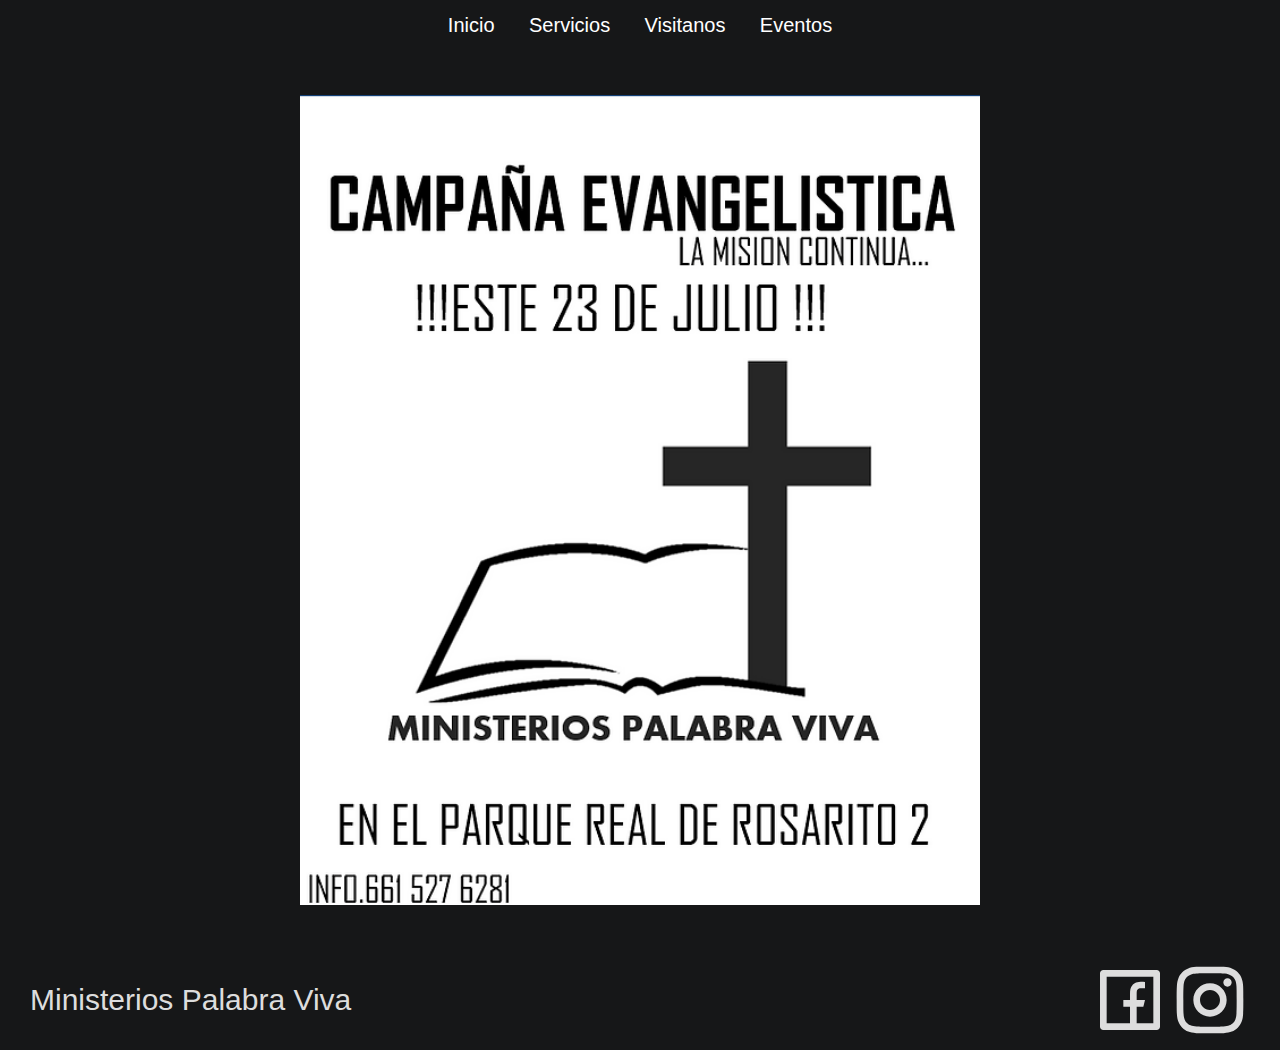
==== eventos.html @ c26fe034 "v1" ====
<!DOCTYPE html>
<html lang="en">
<head>
   <meta charset="UTF-8">
   <meta http-equiv="X-UA-Compatible" content="IE=edge">
   <meta name="viewport" content="width=device-width, initial-scale=1.0">
   <link rel="stylesheet" href="css/fixedStyles.css">
   <link rel="stylesheet" href="css/eventos.css">
   <title>Document</title>
</head>
<body>
   <header>
      <div class="headerTags">
         <a href="./index.html" class="inicioButton">Inicio</a>
         <a href="./servicios.html" class="serviciosButton">Servicios</a>
         <a href="./visitanos.html" class="visitanosButton">Visitanos</a>
         <a href="./eventos.html" class="eventosButton">Eventos</a>
      </div>
   </header>
   <!-- header -->
   
   <section class="eventosSection">
      <div class="eventosContainer">
         <div class="imgContainer">
            <img src="./img/evento.webp" alt="">
         </div>
      </div>
   </section>


      <!-- footer -->
      <footer>
         <p>Ministerios Palabra Viva</p>
         <div class="socialMedia">
            <a href="https://www.facebook.com/"><img src="img/facebook.svg" alt=""></a>
            <a href="https://www.instagram.com/"><img src="img/instagram.svg" alt=""></a>
         </div>
      </footer>
</body>
</html>
---- css/fixedStyles.css ----
/* Primary: #ffffff (RGB: 255, 255, 255)
Secondary: #161718 (RGB: 22, 23, 24)
Primary Button: #9c9ba1 (RGB: 156, 155, 161)
Secondary Button: #dddddd (RGB: 221, 221, 221)
Accent: #ffffff (RGB: 255, 255, 255) */

:root {
   --color1: #161718;
   --color2: #eeeeee;
}

body,
html {
   background-color: var(--color2);
   color: var(--color1);
   font-family: "Segoe UI", Tahoma, Geneva, Verdana, sans-serif;
   margin: 0;
   padding: 0;
}

/* header----------------------------- */
header {
   background-color: var(--color1);
   display: flex;
   width: 100%;
   height: 50px;
   position: fixed;
   top: 0;
   left: 0;
   align-items: center;
   justify-content: center;
   z-index: 9999;
   margin-bottom: 0.1px;
}

header a {
   text-decoration: none;
   font-size: 20px;
   color: #ffffff;
   margin-left: 15px;
   margin-right: 15px;
   transition: color 500ms;
}

/* animations */
header a:hover {
   color: #9c9ba1;
}

/* footer------------------------------------ */
footer {
   display: flex;
   justify-content: space-between;
   background-color: var(--color1);
   color: #dddddd;
   height: 100px;
   bottom: 0;
   align-items: center;
}

.socialMedia {
   height: 80px;
   display: flex;
   flex-direction: row;
   justify-content: center;
   align-items: right;
   margin-right: 30px;
}

.socialMedia img:hover {
   transform: translateY(-3px);
}

.socialMedia img {
   transition: transform 0.3s ease;
   width: 80px;
}

footer p {
   margin-left: 30px;
   width: 30%;
   font-size: 30px;
}

.spacer {
   aspect-ratio: 900/100;
   width: 100%;
   background-repeat: no-repeat;
   background-position: center;
   background-size: cover;
   z-index: 990;
}

.wave1 {
   background-image: url("../img/wave1.svg");
}

.wave2 {
   background-image: url("../img/wave2.svg");
}

@media (max-width: 600px) {
   header a {
      font-size: 16px;
   }

   footer {
      justify-content: center;
      height: auto;
      flex-direction: column;
   }

   footer p {
      width: 90%;
      height: auto;
      font-size: 25px;
      text-align: center;
      margin: 0;
      margin-bottom: 5px;
   }

   .socialMedia {
      width: 50%;
      margin: 0;
      margin-bottom: 5px;
   }
}
---- css/eventos.css ----
body{
   background-color: #161718;
}

.eventosSection {
   width: 100%;
   min-height: 100vh;
   display: flex;
   justify-content: center;
   align-items: center;
   margin-top: 50px;
}

.eventosContainer {
   margin: 0;
   overflow: hiden;
}

.imgContainer{
   display: flex;
   justify-content: center;
   align-items: center;
   height: 95vh;
   width: 95vw;
}

.eventosContainer img {
   height: 90vh;
   width: 90vw;
   object-fit: contain;
   overflow: hidden;
   border-radius: 10px;
   z-index: 100;
}
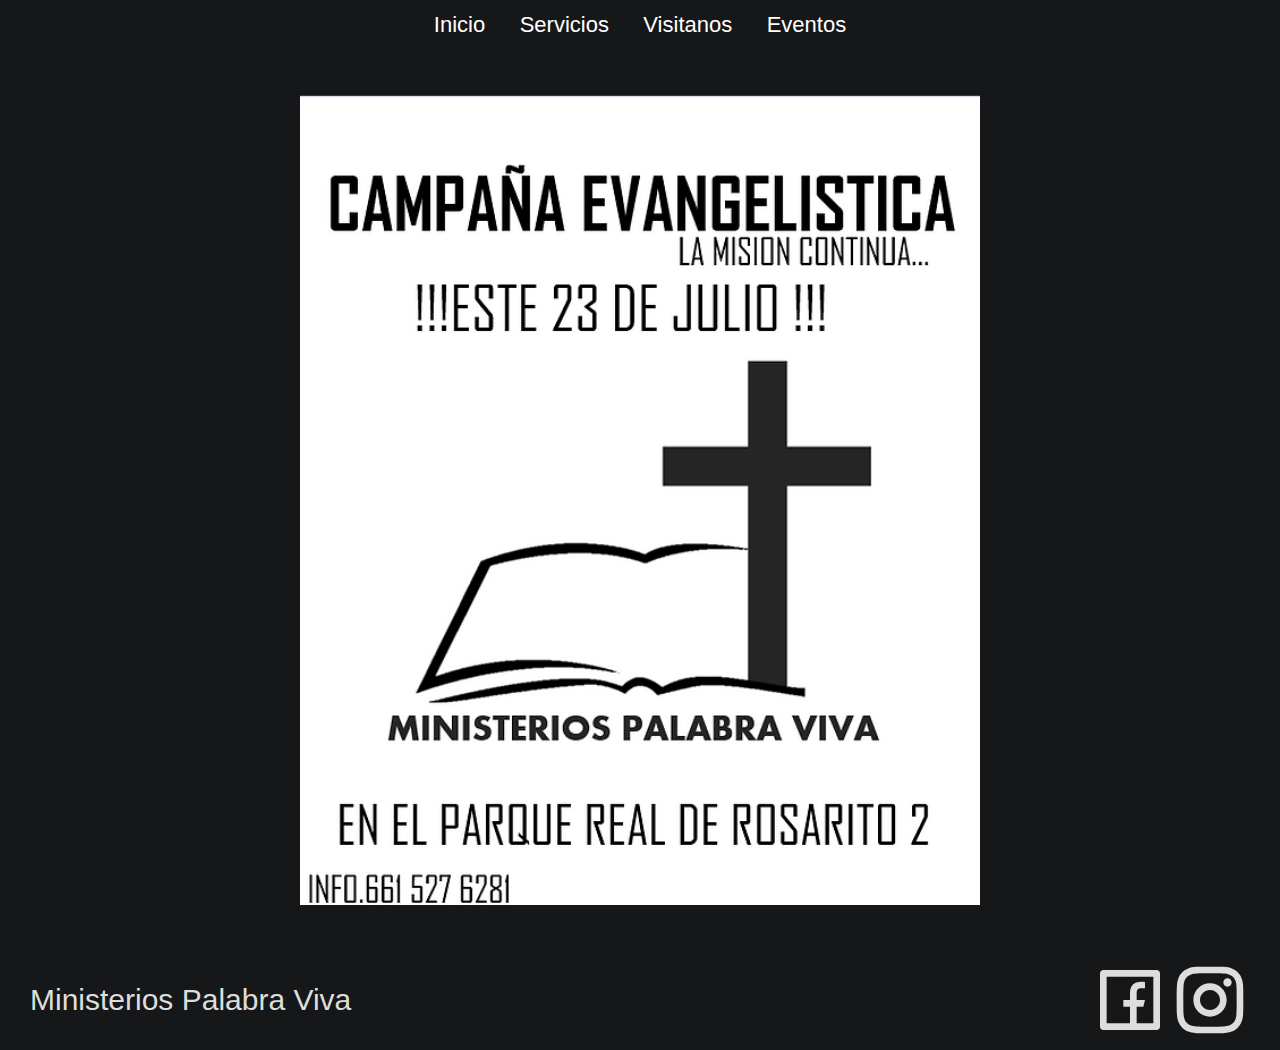
==== commit 39dfa27d: "fixed response and make scroll animations" ====
--- a/eventos.html
+++ b/eventos.html
@@ -32,7 +32,7 @@
       <footer>
          <p>Ministerios Palabra Viva</p>
          <div class="socialMedia">
-            <a href="https://www.facebook.com/"><img src="img/facebook.svg" alt=""></a>
+            <a href="https://www.facebook.com/Ministeriospalabravi"><img src="img/facebook.svg" alt=""></a>
             <a href="https://www.instagram.com/"><img src="img/instagram.svg" alt=""></a>
          </div>
       </footer>
--- a/css/fixedStyles.css
+++ b/css/fixedStyles.css
@@ -35,7 +35,7 @@
 
 header a {
    text-decoration: none;
-   font-size: 20px;
+   font-size: 22px;
    color: #ffffff;
    margin-left: 15px;
    margin-right: 15px;
@@ -67,10 +67,6 @@
    margin-right: 30px;
 }
 
-.socialMedia img:hover {
-   transform: translateY(-3px);
-}
-
 .socialMedia img {
    transition: transform 0.3s ease;
    width: 80px;
@@ -99,9 +95,34 @@
    background-image: url("../img/wave2.svg");
 }
 
+.hoverEffect {
+   box-shadow: 0px 0px 10px rgba(0, 0, 0, 1);
+   transition: box-shadow 300ms;
+}
+
+@media (hover: hover) {
+   .hoverEffect:hover {
+      box-shadow: 0px 0px 40px rgba(0, 0, 0, 1);
+   }
+
+   .socialMedia img:hover {
+      transform: translateY(-3px);
+   }
+}
+
+.hidden {
+   transform: translateX(-100%);
+}
+.show {
+   transition: all 1s .1s;
+   transform: translateX(0%);
+}
+
+/* ----------------------------------------------------- */
 @media (max-width: 600px) {
    header a {
-      font-size: 16px;
+      font-size: 20px;
+      margin: 10px;
    }
 
    footer {
@@ -125,3 +146,10 @@
       margin-bottom: 5px;
    }
 }
+
+@media (max-width: 400px) {
+   header a {
+      font-size: 16px;
+      margin: 8px;
+   }
+}
